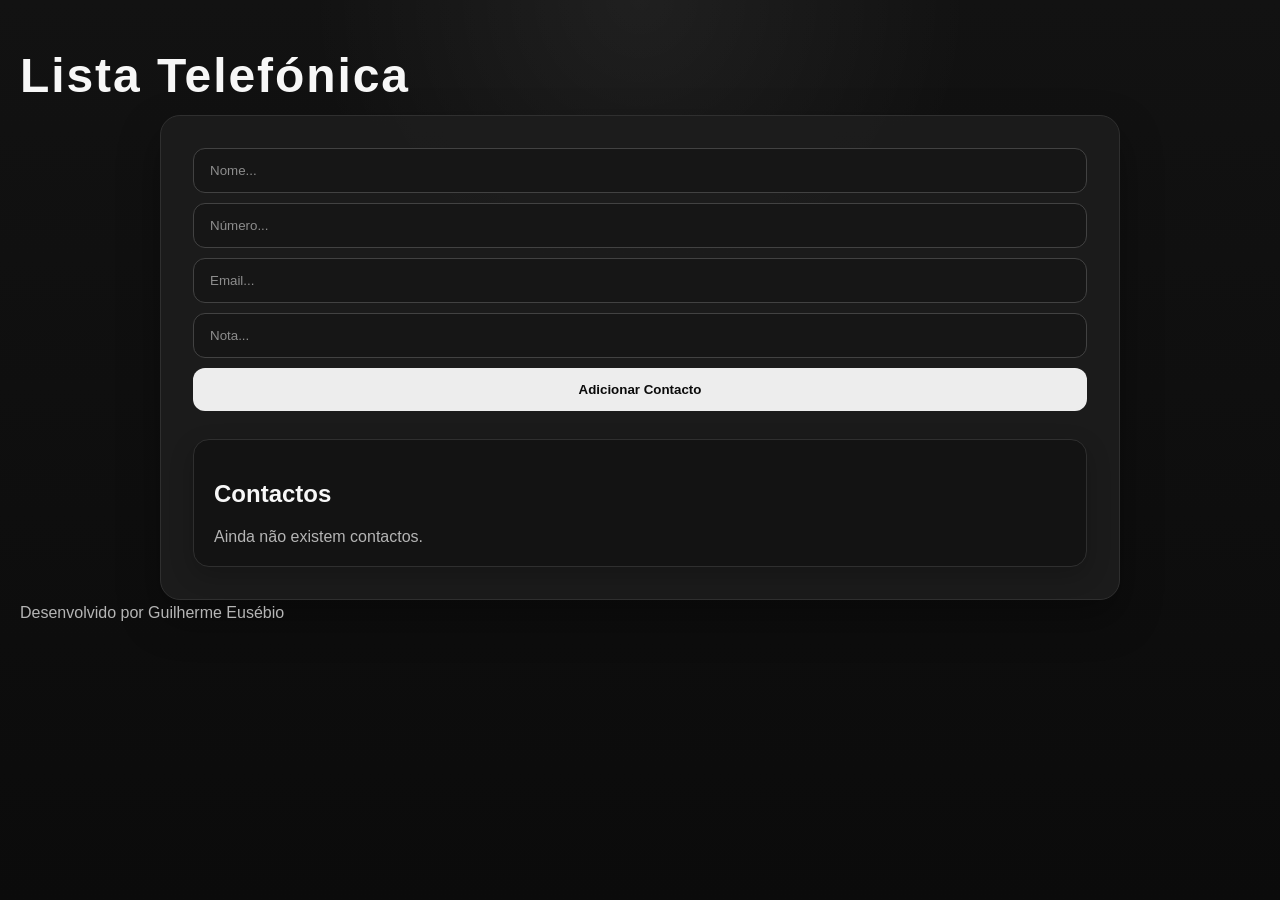
==== projeto/src/main/webapp/index.html @ b2197b80 "Add initial Maven webapp and contacts UI Create initial Maven WAR project and add a simple client-si" ====
<!DOCTYPE html>
<html lang="pt-PT">
<head>
    <meta charset="UTF-8">
    <meta name="viewport" content="width=device-width, initial-scale=1.0">
    <meta content="author" name="Guilherme Eusébio">
    <title>Lista Telefónica</title>
    <link rel="stylesheet" href="./CSS/root.css">
    <link rel="stylesheet" href="./CSS/style.css">
</head>
<body>
    <header>
        <h1>Lista Telefónica</h1>
    </header>
    <main>
        <div class="campo">
            <input type="text" id="adicionarNome" name="adicionarNome" placeholder="Nome...">
            <input type="number" id="adicionarNumero" name="adicionarNumero" placeholder="Número...">
            <input type="email" id="adicionarEmail" name="adicionarEmail" placeholder="Email...">
            <input type="text" id="adicionarNota" name="adicionarNota" placeholder="Nota...">
            <button type="submit" id="adicionarContacto">Adicionar Contacto</button>
        </div>
        <section class="lista-wrapper">
            <h2>Contactos</h2>
            <ul id="listaContactos" class="lista-contactos"></ul>
        </section>
    </main>
    <footer>
        <p>Desenvolvido por Guilherme Eusébio</p>
    </footer>
    <script src="JS/script.js"></script>
</body>
</html>
---- projeto/src/main/webapp/CSS/root.css ----
:root {
    --cor-branco: #ffffff;
    --cor-preto: #000000;

    --cinza-950: #0b0b0b;
    --cinza-900: #121212;
    --cinza-800: #1d1d1d;
    --cinza-700: #2b2b2b;
    --cinza-600: #424242;
    --cinza-500: #6a6a6a;
    --cinza-400: #8d8d8d;
    --cinza-300: #b5b5b5;
    --cinza-200: #d6d6d6;
    --cinza-100: #ededed;
    --cinza-50: #f7f7f7;

    --cor-fundo: var(--cinza-950);
    --cor-fundo-secundario: var(--cinza-900);
    --cor-superficie: var(--cinza-800);
    --cor-superficie-elevada: var(--cinza-700);

    --texto-principal: var(--cinza-50);
    --texto-secundario: var(--cinza-300);
    --texto-suave: var(--cinza-400);
    --texto-invertido: var(--cinza-950);

    --borda-forte: var(--cinza-600);
    --borda-suave: #2f2f2f;

    --botao-bg: var(--cinza-100);
    --botao-bg-hover: var(--cor-branco);
    --botao-texto: var(--cinza-950);

    --input-bg: #161616;
    --input-texto: var(--cinza-50);
    --input-borda: var(--cinza-600);
    --focus-ring: rgba(255, 255, 255, 0.18);

    --sombra-card: 0 18px 40px rgba(0, 0, 0, 0.35);
    --sombra-suave: 0 8px 24px rgba(0, 0, 0, 0.2);

    --erro: #d9534f;
    --sucesso: #8bc34a;
    --info: var(--cinza-400);
}
---- projeto/src/main/webapp/CSS/style.css ----
html {
	color-scheme: dark;
}

* {
	box-sizing: border-box;
}

body {
	margin: 0;
	min-height: 100vh;
	padding: 48px 20px;
	background:
		radial-gradient(circle at top, rgba(255, 255, 255, 0.06), transparent 30%),
		linear-gradient(180deg, var(--cor-fundo-secundario) 0%, var(--cor-fundo) 100%);
	color: var(--texto-principal);
	font-family: "Segoe UI", Tahoma, Geneva, Verdana, sans-serif;
}

main {
	max-width: 960px;
	margin: 0 auto;
	padding: 32px;
	background: rgba(29, 29, 29, 0.92);
	border: 1px solid var(--borda-suave);
	border-radius: 20px;
	box-shadow: var(--sombra-card);
}

h1 {
	margin: 0 0 12px;
	font-size: clamp(2rem, 4vw, 3rem);
	letter-spacing: 0.04em;
}

p {
	margin: 0 0 28px;
	color: var(--texto-secundario);
	line-height: 1.6;
}

.campo {
	display: grid;
	gap: 10px;
    margin-bottom: 28px;
}

input {
	width: 100%;
	padding: 14px 16px;
	border: 1px solid var(--input-borda);
	border-radius: 12px;
	background: var(--input-bg);
	color: var(--input-texto);
	outline: none;
	transition: border-color 0.2s ease, box-shadow 0.2s ease;
}

input:focus {
	border-color: var(--cinza-200);
	box-shadow: 0 0 0 4px var(--focus-ring);
}

input::placeholder {
	color: var(--texto-suave);
}

button {
	padding: 14px 18px;
	border: 0;
	border-radius: 12px;
	background: var(--botao-bg);
	color: var(--botao-texto);
	font-weight: 700;
	cursor: pointer;
	transition: transform 0.2s ease, background-color 0.2s ease;
}

button:hover {
	background: var(--botao-bg-hover);
	transform: translateY(-1px);
}

.lista-wrapper,
.detalhe-contacto {
	border: 1px solid var(--borda-suave);
	border-radius: 16px;
	background: rgba(18, 18, 18, 0.85);
	box-shadow: var(--sombra-suave);
	padding: 20px;
}

.lista-contactos {
	list-style: none;
	padding: 0;
	margin: 16px 0 0;
	display: grid;
	gap: 12px;
}

.contacto-item {
	margin: 0;
	display: flex;
	align-items: center;
	justify-content: space-between;
	gap: 16px;
	padding: 16px;
	border: 1px solid var(--borda-suave);
	border-radius: 12px;
	background: rgba(255, 255, 255, 0.02);
}

.contacto-link {
	display: grid;
	gap: 6px;
	flex: 1;
	text-decoration: none;
	color: var(--texto-principal);
	transition: transform 0.2s ease, color 0.2s ease;
}

.contacto-link:hover {
	transform: translateY(-1px);
	color: var(--cor-branco);
}

.contacto-acoes {
	display: flex;
	gap: 10px;
	align-items: center;
	flex-shrink: 0;
}

.botao-acao {
	padding: 10px 14px;
	font-size: 0.95rem;
}

.botao-acao-perigo {
	background: #3a1d1d;
	color: var(--cinza-100);
}

.botao-acao-perigo:hover {
	background: #5a2525;
}

.contacto-link span,
.contacto-vazio,
.detalhe-contacto p,
.voltar-link {
	color: var(--texto-secundario);
}

.voltar-link {
	display: inline-block;
	margin-bottom: 16px;
}

@media (max-width: 640px) {
	.contacto-item {
		flex-direction: column;
		align-items: stretch;
	}

	.contacto-acoes {
		justify-content: flex-end;
	}
}
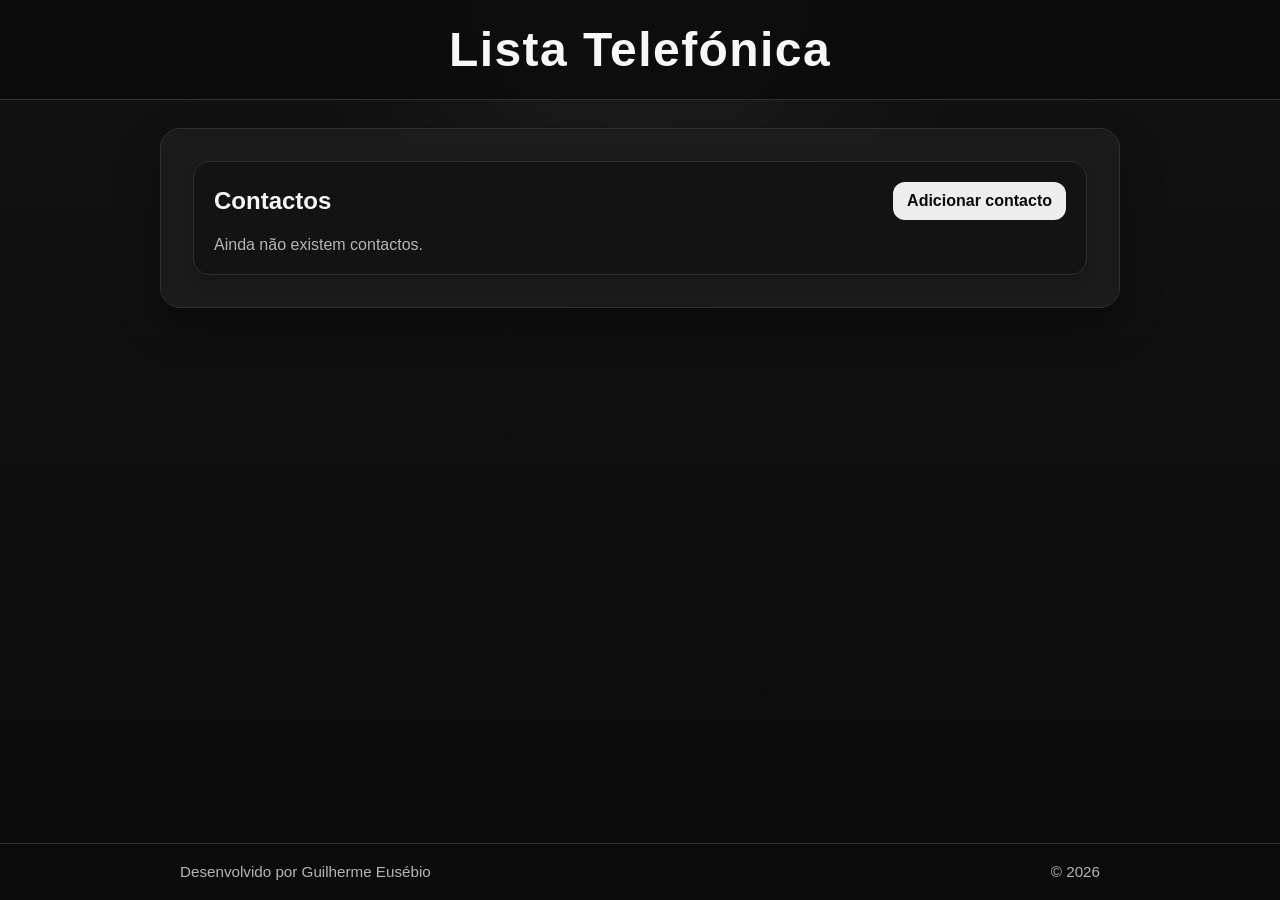
==== commit 8624ff1f: "Refactor JS; add contact pages & styles Restructure the frontend: remove the old monolithic script.j" ====
--- a/projeto/src/main/webapp/index.html
+++ b/projeto/src/main/webapp/index.html
@@ -6,28 +6,33 @@
     <meta content="author" name="Guilherme Eusébio">
     <title>Lista Telefónica</title>
     <link rel="stylesheet" href="./CSS/root.css">
-    <link rel="stylesheet" href="./CSS/style.css">
+    <link rel="stylesheet" href="./CSS/base.css">
+    <link rel="stylesheet" href="./CSS/layout.css">
+    <link rel="stylesheet" href="./CSS/components.css">
+    <link rel="stylesheet" href="./CSS/contacts.css">
 </head>
 <body>
-    <header>
-        <h1>Lista Telefónica</h1>
+    <header class="site-header">
+        <div class="site-bar">
+            <h1 class="site-brand">Lista Telefónica</h1>
+        </div>
     </header>
     <main>
-        <div class="campo">
-            <input type="text" id="adicionarNome" name="adicionarNome" placeholder="Nome...">
-            <input type="number" id="adicionarNumero" name="adicionarNumero" placeholder="Número...">
-            <input type="email" id="adicionarEmail" name="adicionarEmail" placeholder="Email...">
-            <input type="text" id="adicionarNota" name="adicionarNota" placeholder="Nota...">
-            <button type="submit" id="adicionarContacto">Adicionar Contacto</button>
-        </div>
         <section class="lista-wrapper">
-            <h2>Contactos</h2>
+            <div class="lista-topo">
+                <h2>Contactos</h2>
+                <a class="botao-link" href="HTML/formContactos.html">Adicionar contacto</a>
+            </div>
             <ul id="listaContactos" class="lista-contactos"></ul>
         </section>
     </main>
-    <footer>
-        <p>Desenvolvido por Guilherme Eusébio</p>
+    <footer class="site-footer">
+        <div class="site-bar">
+            <p class="site-meta">Desenvolvido por Guilherme Eusébio</p>
+            <p class="site-meta">&copy; 2026</p>
+        </div>
     </footer>
-    <script src="JS/script.js"></script>
+    <script src="JS/contactos-service.js"></script>
+    <script src="JS/index.js"></script>
 </body>
 </html>
--- a/projeto/src/main/webapp/CSS/base.css
+++ b/projeto/src/main/webapp/CSS/base.css
@@ -0,0 +1,31 @@
+html {
+	color-scheme: dark;
+}
+
+* {
+	box-sizing: border-box;
+}
+
+body {
+	margin: 0;
+	min-height: 100vh;
+	display: flex;
+	flex-direction: column;
+	background:
+		radial-gradient(circle at top, rgba(255, 255, 255, 0.06), transparent 30%),
+		linear-gradient(180deg, var(--cor-fundo-secundario) 0%, var(--cor-fundo) 100%);
+	color: var(--texto-principal);
+	font-family: "Segoe UI", Tahoma, Geneva, Verdana, sans-serif;
+}
+
+h1 {
+	margin: 0 0 12px;
+	font-size: clamp(2rem, 4vw, 3rem);
+	letter-spacing: 0.04em;
+}
+
+p {
+	margin: 0 0 28px;
+	color: var(--texto-secundario);
+	line-height: 1.6;
+}
--- a/projeto/src/main/webapp/CSS/layout.css
+++ b/projeto/src/main/webapp/CSS/layout.css
@@ -0,0 +1,69 @@
+.site-header,
+.site-footer {
+	width: 100%;
+	border-bottom: 1px solid var(--borda-suave);
+	background: rgba(12, 12, 12, 0.92);
+	backdrop-filter: blur(6px);
+}
+
+.site-footer {
+	border-bottom: 0;
+	border-top: 1px solid var(--borda-suave);
+	margin-top: auto;
+}
+
+.site-bar {
+	max-width: 960px;
+	margin: 0 auto;
+	padding: 16px 20px;
+	display: flex;
+	align-items: center;
+	justify-content: space-between;
+	gap: 16px;
+}
+
+.site-header .site-bar {
+	justify-content: center;
+	padding: 22px 20px;
+}
+
+.site-brand {
+	margin: 0;
+	font-size: clamp(2rem, 5vw, 3rem);
+	letter-spacing: 0.03em;
+	text-align: center;
+}
+
+.site-meta {
+	margin: 0;
+	color: var(--texto-secundario);
+	font-size: 0.95rem;
+}
+
+main {
+	max-width: 960px;
+	width: 100%;
+	margin: 28px auto;
+	padding: 32px;
+	background: rgba(29, 29, 29, 0.92);
+	border: 1px solid var(--borda-suave);
+	border-radius: 20px;
+	box-shadow: var(--sombra-card);
+}
+
+@media (max-width: 640px) {
+	main {
+		margin: 20px auto;
+		padding: 20px;
+	}
+
+	.site-bar {
+		padding: 14px 16px;
+		flex-direction: column;
+		align-items: flex-start;
+	}
+
+	.site-header .site-bar {
+		align-items: center;
+	}
+}
--- a/projeto/src/main/webapp/CSS/components.css
+++ b/projeto/src/main/webapp/CSS/components.css
@@ -0,0 +1,42 @@
+button {
+	padding: 14px 18px;
+	border: 0;
+	border-radius: 12px;
+	background: var(--botao-bg);
+	color: var(--botao-texto);
+	font-weight: 700;
+	cursor: pointer;
+	transition: transform 0.2s ease, background-color 0.2s ease;
+}
+
+button:hover {
+	background: var(--botao-bg-hover);
+	transform: translateY(-1px);
+}
+
+.botao-link {
+	display: inline-block;
+	padding: 10px 14px;
+	border-radius: 12px;
+	background: var(--botao-bg);
+	color: var(--botao-texto);
+	font-weight: 700;
+	text-decoration: none;
+	transition: transform 0.2s ease, background-color 0.2s ease;
+}
+
+.botao-link:hover {
+	background: var(--botao-bg-hover);
+	transform: translateY(-1px);
+}
+
+#cancelarContacto {
+	text-decoration: none;
+	text-align: center;
+}
+
+.voltar-link {
+	display: inline-block;
+	margin-bottom: 16px;
+	color: var(--texto-secundario);
+}
--- a/projeto/src/main/webapp/CSS/contacts.css
+++ b/projeto/src/main/webapp/CSS/contacts.css
@@ -0,0 +1,96 @@
+.lista-wrapper,
+.detalhe-contacto {
+	border: 1px solid var(--borda-suave);
+	border-radius: 16px;
+	background: rgba(18, 18, 18, 0.85);
+	box-shadow: var(--sombra-suave);
+	padding: 20px;
+}
+
+.lista-topo {
+	display: flex;
+	align-items: center;
+	justify-content: space-between;
+	gap: 12px;
+}
+
+.lista-topo h2 {
+	margin: 0;
+}
+
+.lista-contactos {
+	list-style: none;
+	padding: 0;
+	margin: 16px 0 0;
+	display: grid;
+	gap: 12px;
+}
+
+.contacto-item {
+	margin: 0;
+	display: flex;
+	align-items: center;
+	justify-content: space-between;
+	gap: 16px;
+	padding: 16px;
+	border: 1px solid var(--borda-suave);
+	border-radius: 12px;
+	background: rgba(255, 255, 255, 0.02);
+}
+
+.contacto-link {
+	display: grid;
+	gap: 6px;
+	flex: 1;
+	text-decoration: none;
+	color: var(--texto-principal);
+	transition: transform 0.2s ease, color 0.2s ease;
+}
+
+.contacto-link:hover {
+	transform: translateY(-1px);
+	color: var(--cor-branco);
+}
+
+.contacto-acoes {
+	display: flex;
+	gap: 10px;
+	align-items: center;
+	flex-shrink: 0;
+}
+
+.botao-acao {
+	padding: 10px 14px;
+	font-size: 0.95rem;
+}
+
+.botao-acao-perigo {
+	background: #3a1d1d;
+	color: var(--cinza-100);
+}
+
+.botao-acao-perigo:hover {
+	background: #5a2525;
+}
+
+.contacto-link span,
+.contacto-vazio,
+.detalhe-contacto p {
+	color: var(--texto-secundario);
+}
+
+@media (max-width: 640px) {
+	.contacto-item {
+		flex-direction: column;
+		align-items: stretch;
+	}
+
+	.lista-topo {
+		flex-direction: column;
+		align-items: flex-start;
+	}
+
+	.contacto-acoes {
+		justify-content: flex-end;
+	}
+}
